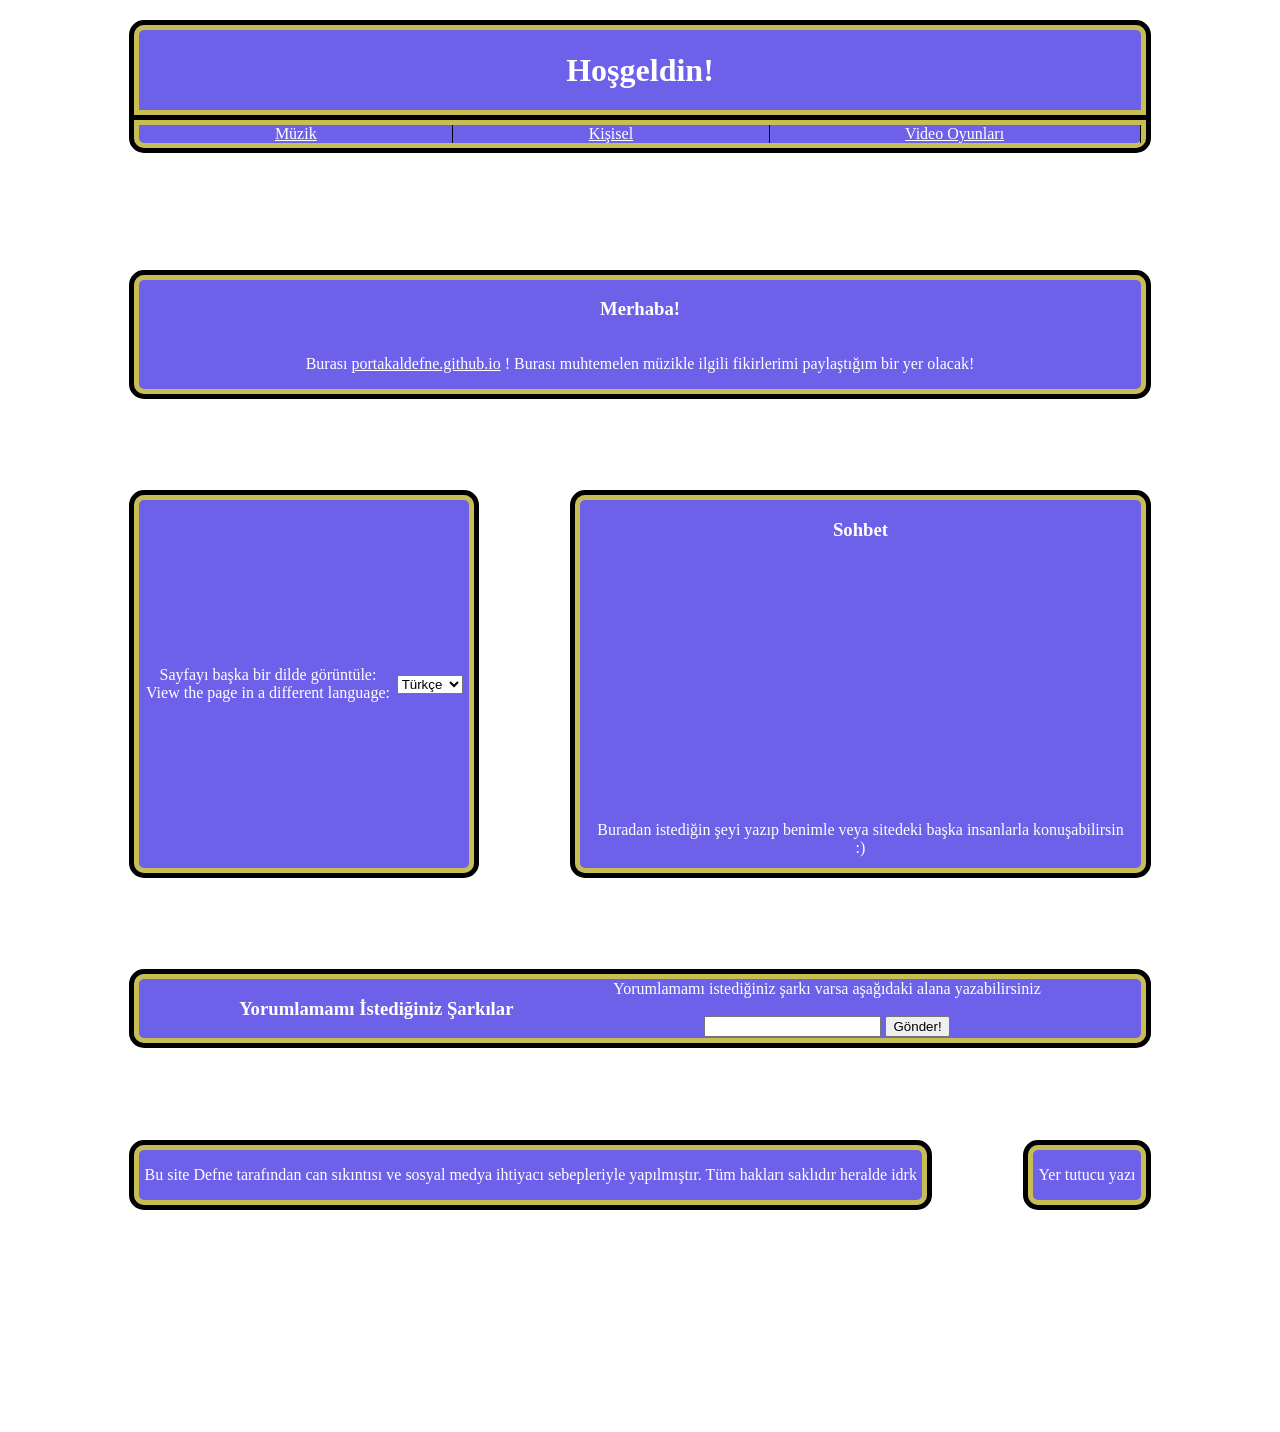
==== index.html @ 87e08978 "Update index.html" ====
<!DOCTYPE html>
<html>
  <head>
    <meta charset="UTF-8">
    <meta name="viewport" content="width=device-width, initial-scale=1.0">
    <title>With many apples!</title>
    <link href="./style.css" rel="stylesheet" type="text/css" media="all">
    <link rel="icon" type="image/png" href="https://geocities.ws/lady-supermarket/image02.png"/>

  </head>
  <body>
    

    <header class="topbar" id="banner">
      <h1 class="turkishContent">Hoşgeldin!</h1>
      <h1 class="englishContent">Welcome!</h1>
    </header>
      
      
    <nav class="topbar" id="navigationMenu">
      <a link href="music" class="turkishContent"> Müzik </a>
      <a link href="personal" class="turkishContent"> Kişisel </a>
      <a link href="videogames" class="turkishContent"> Video Oyunları </a>
      
      <a link href="müzik" class="englishContent"> Music </a>
      <a link href="personal" class="englishContent"> Personal </a>
      <a link href="videogames" class="englishContent"> Video Games </a>
    </nav>
    
    
    <main>
      
      
        <article id="greetings"> 
          <h3 class="turkishContent">Merhaba!</h3>
          <p class="turkishContent">Burası <a link href="https://portakaldefne.github.io">portakaldefne.github.io</a> ! Burası muhtemelen müzikle ilgili fikirlerimi paylaştığım bir yer olacak!</p>
          <h3 class="englishContent">Ahoy!</h3>
          <p class="englishContent"> You're viewing <a link href="https://portakaldefne.github.io">portakaldefne.github.io</a> ! This will probably be a place where I share my opinions about music! </p>
        </article>
        
        
        <article id="langItem"> Sayfayı başka bir dilde görüntüle: <br> View the page in a different language:
          <select id="languageSelector">
            <option value="tr">Türkçe</option>
            <option value="en">English</option>          
          </select>
        </article>
          
          
        <article id="cboxItem">
          <h3 class="turkishContent"> Sohbet </h3>
          <h3 class="englishContent"> Chatbox </h3>
          <iframe src="https://www5.cbox.ws/box/?boxid=951417&amp;boxtag=Jszx9W" width="100%" height="250" allowtransparency="yes" allow="autoplay" frameborder="0" marginheight="0" marginwidth="5px" margin-top="0" scrolling="auto"></iframe>
          <p id="cboxDisclaimer" class="turkishContent">Buradan istediğin şeyi yazıp benimle veya sitedeki başka insanlarla konuşabilirsin :) </p>
          <p id="cboxDisclaimer" class="englishContent"> Here, you can type anything you want to talk to me or to other people on the website :)</p>
        </article>
        
        <article id="songRecs">
          <h3 class="turkishContent"> Yorumlamamı İstediğiniz Şarkılar </h3>
          <h3 class="englishContent"> Songs You Want Me to Review </h3>
          <form
            action="https://formspree.io/f/mjgnwogp"
            method="post">
            <label id="formLabel" class="turkishContent" for="song">
              Yorumlamamı istediğiniz şarkı varsa aşağıdaki alana yazabilirsiniz
            </label>
            <label id="formLabel" class="englishContent" for="song">
              If you want me to review a song, you can write it in the box below 
            </label>

            <br><br>
            <input name="song">
            
            <button class="turkishContent" type="submit">Gönder!</button>
            <button class ="englishContent" type="submit">Send!</button>
          </form>
          
        </article>
        
        <article> 
          <p class="turkishContent">Bu site Defne tarafından can sıkıntısı ve sosyal medya ihtiyacı sebepleriyle yapılmıştır. Tüm hakları saklıdır heralde idrk </p>
          <p class="englishContent">This website was made by Defne as a result of boredom and a need for social media. All rights are probably reserved idrk</p>
        </article>
           
         
        <article id="returnItem">
          <p class="turkishContent"> Yer tutucu yazı </p>
          <p class="englishContent"> Placeholder text </p>
        </article>
      
    </main>
    <script src="/translate.js"></script>    
  </body>
</html>
---- style.css ----
/*
root if need be
*/


/*
colors to be used:
darkorchid
the beautiful orange : #f28500
blush : #bc544b
trans blue #5BCEFA
star yellow #C7BD52
greedn #66cd33
blueberry: #794ec9
bleu: #484ddb
new purple: #6c61e8
*/


/*------ GENERAL RULES ------*/

body{
  background-image: url(https://geocities.ws/lady-supermarket/tiled-background-cloud.gif);
  background-repeat: repeat;
  color: white;
}

a{
  color:white;
}

/*------ GENERAL RULES ------*/


/*------ CLASSES ------*/

.topbar, main article{
  background-color: #6c61e8;
  text-align: center;
  border: #C7BD52 solid 5px;
  outline: black solid 5px;  
}

.topbar{
  margin: 2% 10% 0 10%;
}

.topbar a{
  flex: 1 1 auto;
  border-right: 1px black solid;
}

main{
  display: flex;
  margin: 10%;
  justify-content: space-evenly;
  gap: 10%;
  flex-flow: row wrap;
}

main article{
  border-radius: 10px;
  margin-bottom: 10%;
  display:flex;
  justify-content: space-evenly;
  flex-grow: 1;
}


/*------ CLASSES ------*/


/*------ IDs ------*/

#banner{
  border-radius: 10px 10px 0 0;
}

#navigationMenu{
  display: flex;
  justify-content: space-evenly;
  margin-top:5px;
  border-radius: 0 0 10px 10px;
}

#lastNavLink{
  border-right:0;
}

#cboxItem, #greetings{flex-direction:column;}
#cboxDisclaimer{margin: 2%;}
#langItem{display: flex; justify-content: space-evenly; align-items: center;}
#returnItem{display: flex; align-items: center;}
#songRecs{display: flex; align-items: center;}

/*------ IDs ------*/






/* for translation purposes, this shall sit at the bottom forever */
.englishContent, .englishFlex{
  display: none;
}
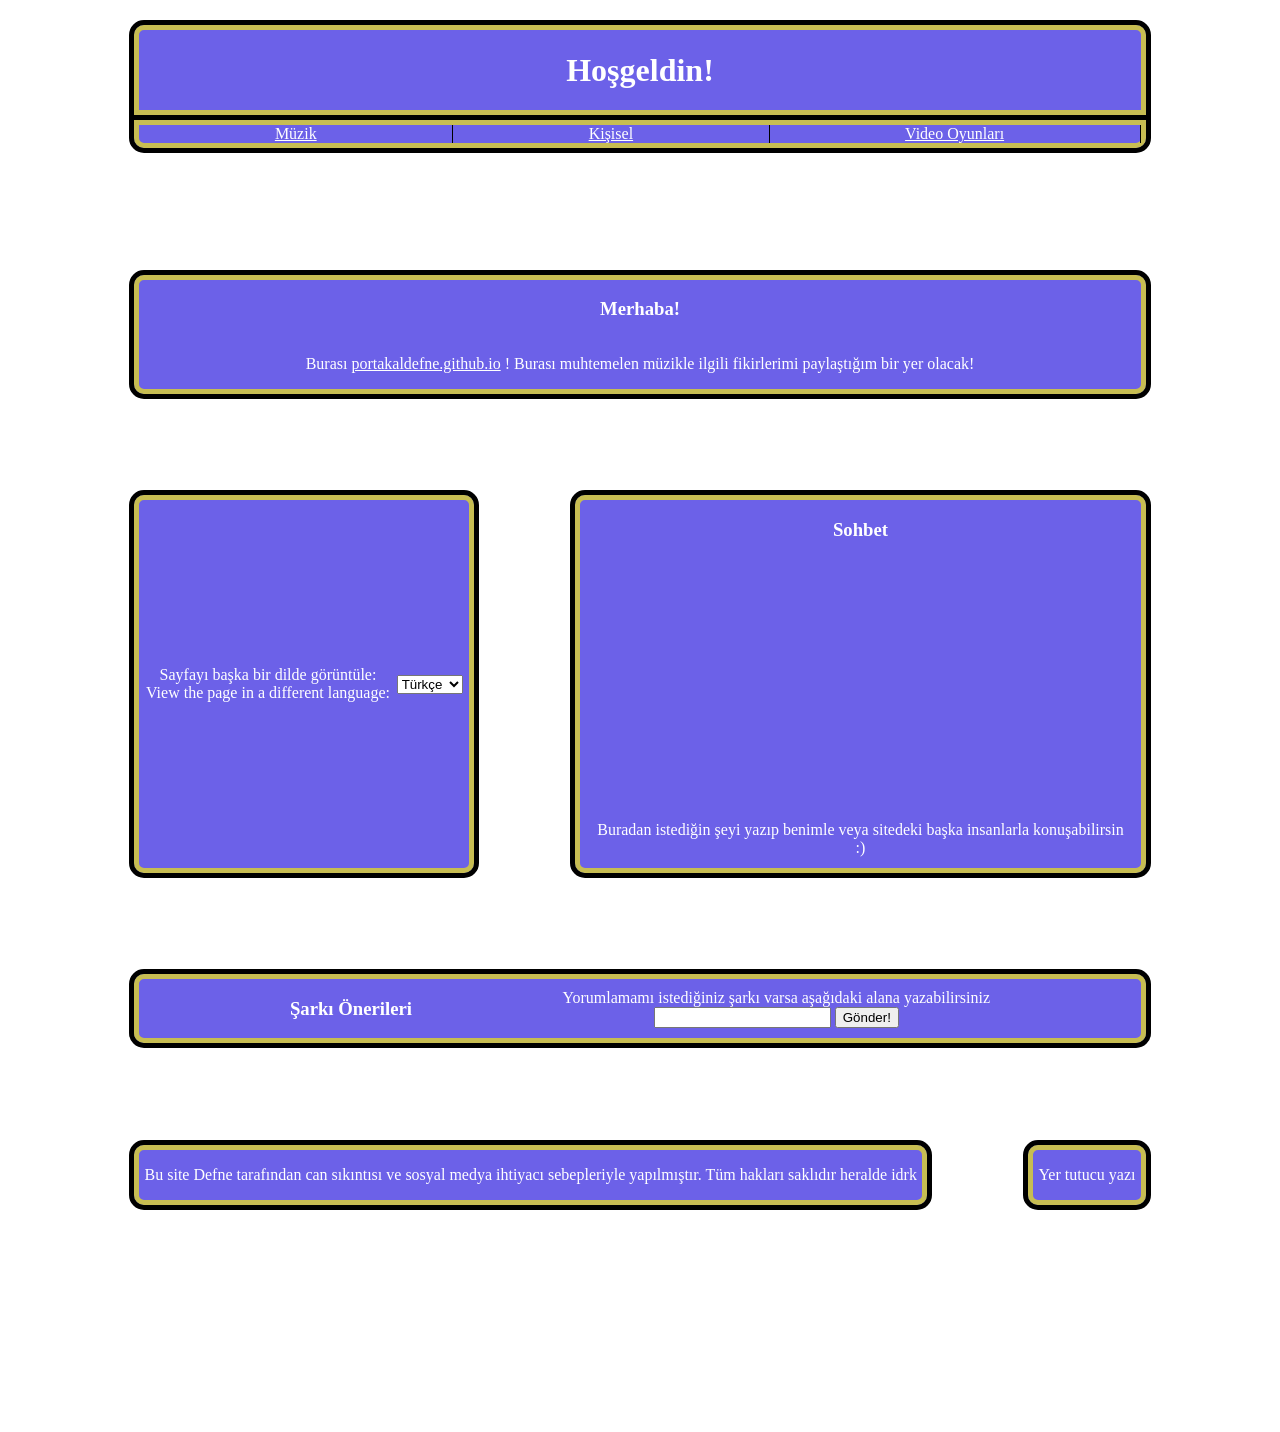
==== commit 624cf380: "Update index.html" ====
--- a/index.html
+++ b/index.html
@@ -56,8 +56,8 @@
         </article>
         
         <article id="songRecs">
-          <h3 class="turkishContent"> Yorumlamamı İstediğiniz Şarkılar </h3>
-          <h3 class="englishContent"> Songs You Want Me to Review </h3>
+          <h3 class="turkishContent"> Şarkı Önerileri </h3>
+          <h3 class="englishContent"> Song Recommendations </h3>
           <form
             action="https://formspree.io/f/mjgnwogp"
             method="post">
@@ -67,8 +67,7 @@
             <label id="formLabel" class="englishContent" for="song">
               If you want me to review a song, you can write it in the box below 
             </label>
-
-            <br><br>
+            <br>
             <input name="song">
             
             <button class="turkishContent" type="submit">Gönder!</button>
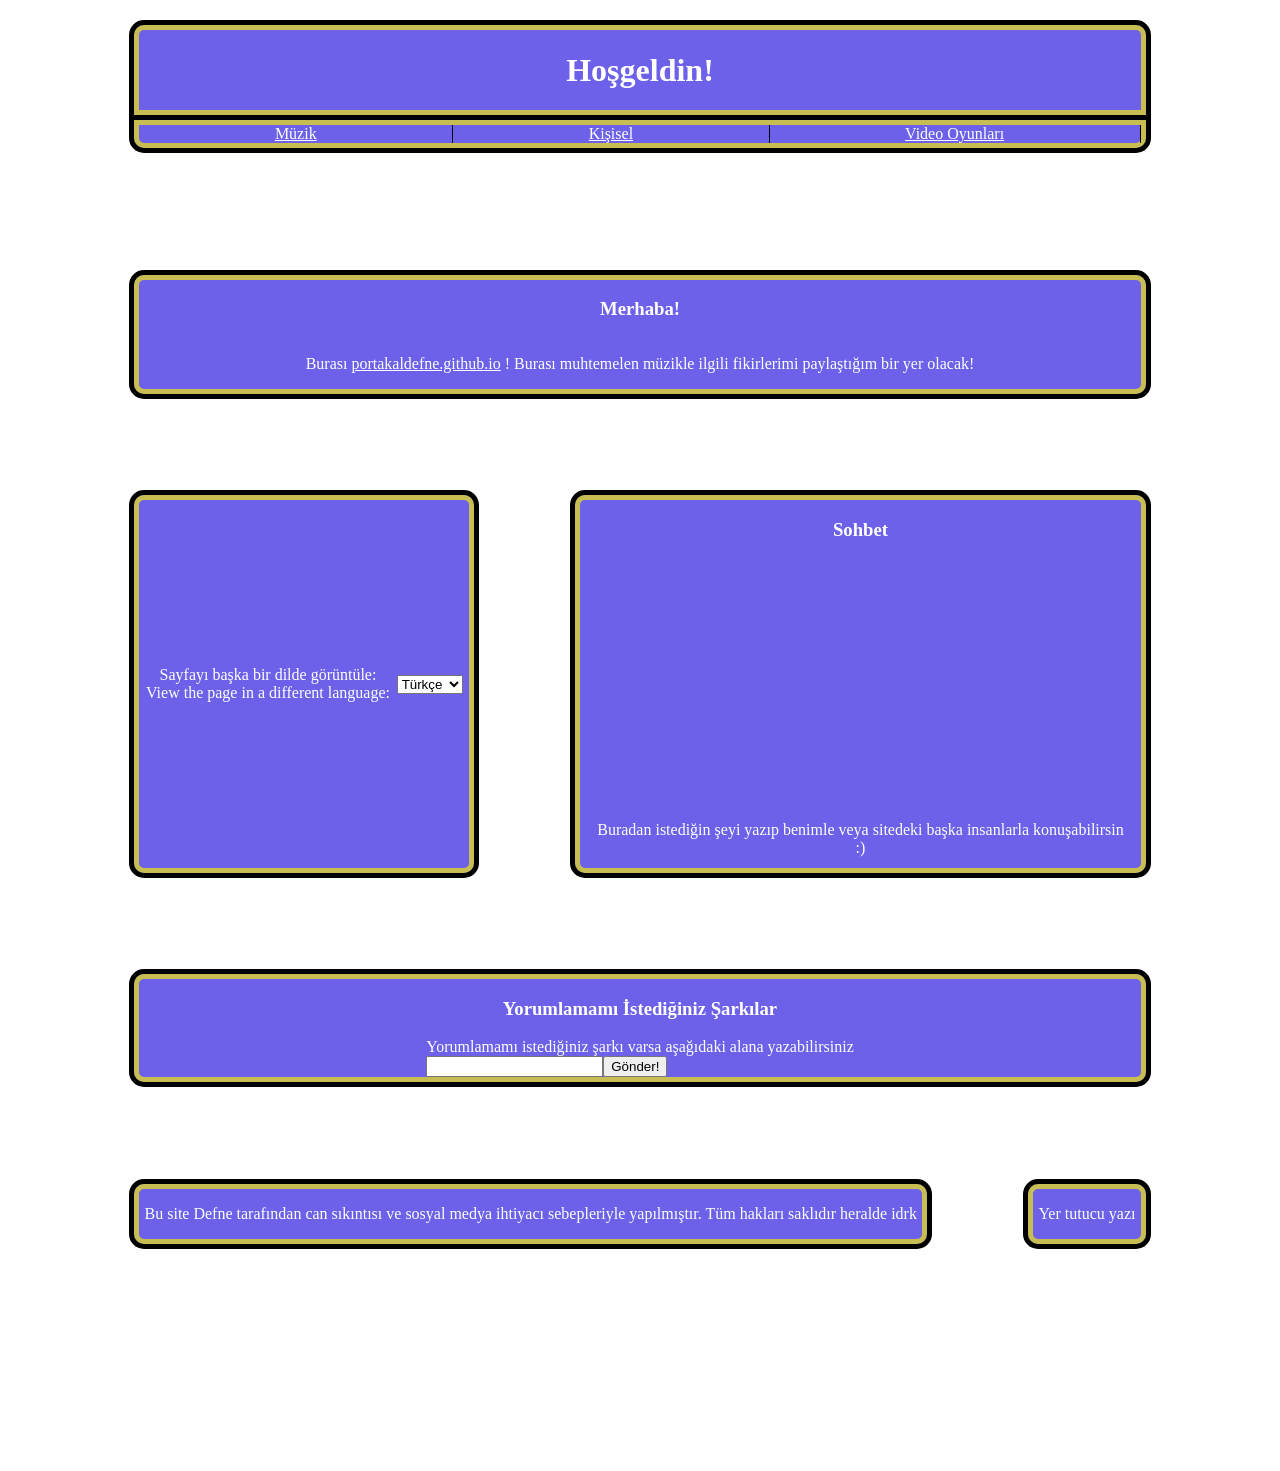
==== commit c85a7fd6: "Update index.html" ====
--- a/index.html
+++ b/index.html
@@ -56,8 +56,8 @@
         </article>
         
         <article id="songRecs">
-          <h3 class="turkishContent"> Şarkı Önerileri </h3>
-          <h3 class="englishContent"> Song Recommendations </h3>
+          <h3 class="turkishContent"> Yorumlamamı İstediğiniz Şarkılar </h3>
+          <h3 class="englishContent"> Songs You Want Me to Review </h3>
           <form
             action="https://formspree.io/f/mjgnwogp"
             method="post">
@@ -68,10 +68,12 @@
               If you want me to review a song, you can write it in the box below 
             </label>
             <br>
-            <input name="song">
-            
-            <button class="turkishContent" type="submit">Gönder!</button>
-            <button class ="englishContent" type="submit">Send!</button>
+            <div id="formAnswer">
+              <input name="song">
+              <!-- Divving these up so that they stay on the same line -->
+              <button class="turkishContent" type="submit">Gönder!</button>
+              <button class ="englishContent" type="submit">Send!</button>
+            </div>
           </form>
           
         </article>
--- a/style.css
+++ b/style.css
@@ -87,11 +87,12 @@
   border-right:0;
 }
 
-#cboxItem, #greetings{flex-direction:column;}
+#cboxItem, #greetings, #songRecs{flex-direction:column;}
 #cboxDisclaimer{margin: 2%;}
 #langItem{display: flex; justify-content: space-evenly; align-items: center;}
 #returnItem{display: flex; align-items: center;}
-#songRecs{display: flex; align-items: center;}
+#songRecs{align-items: center;}
+#formAnswer{display: flex; align-items: center;}
 
 /*------ IDs ------*/
 
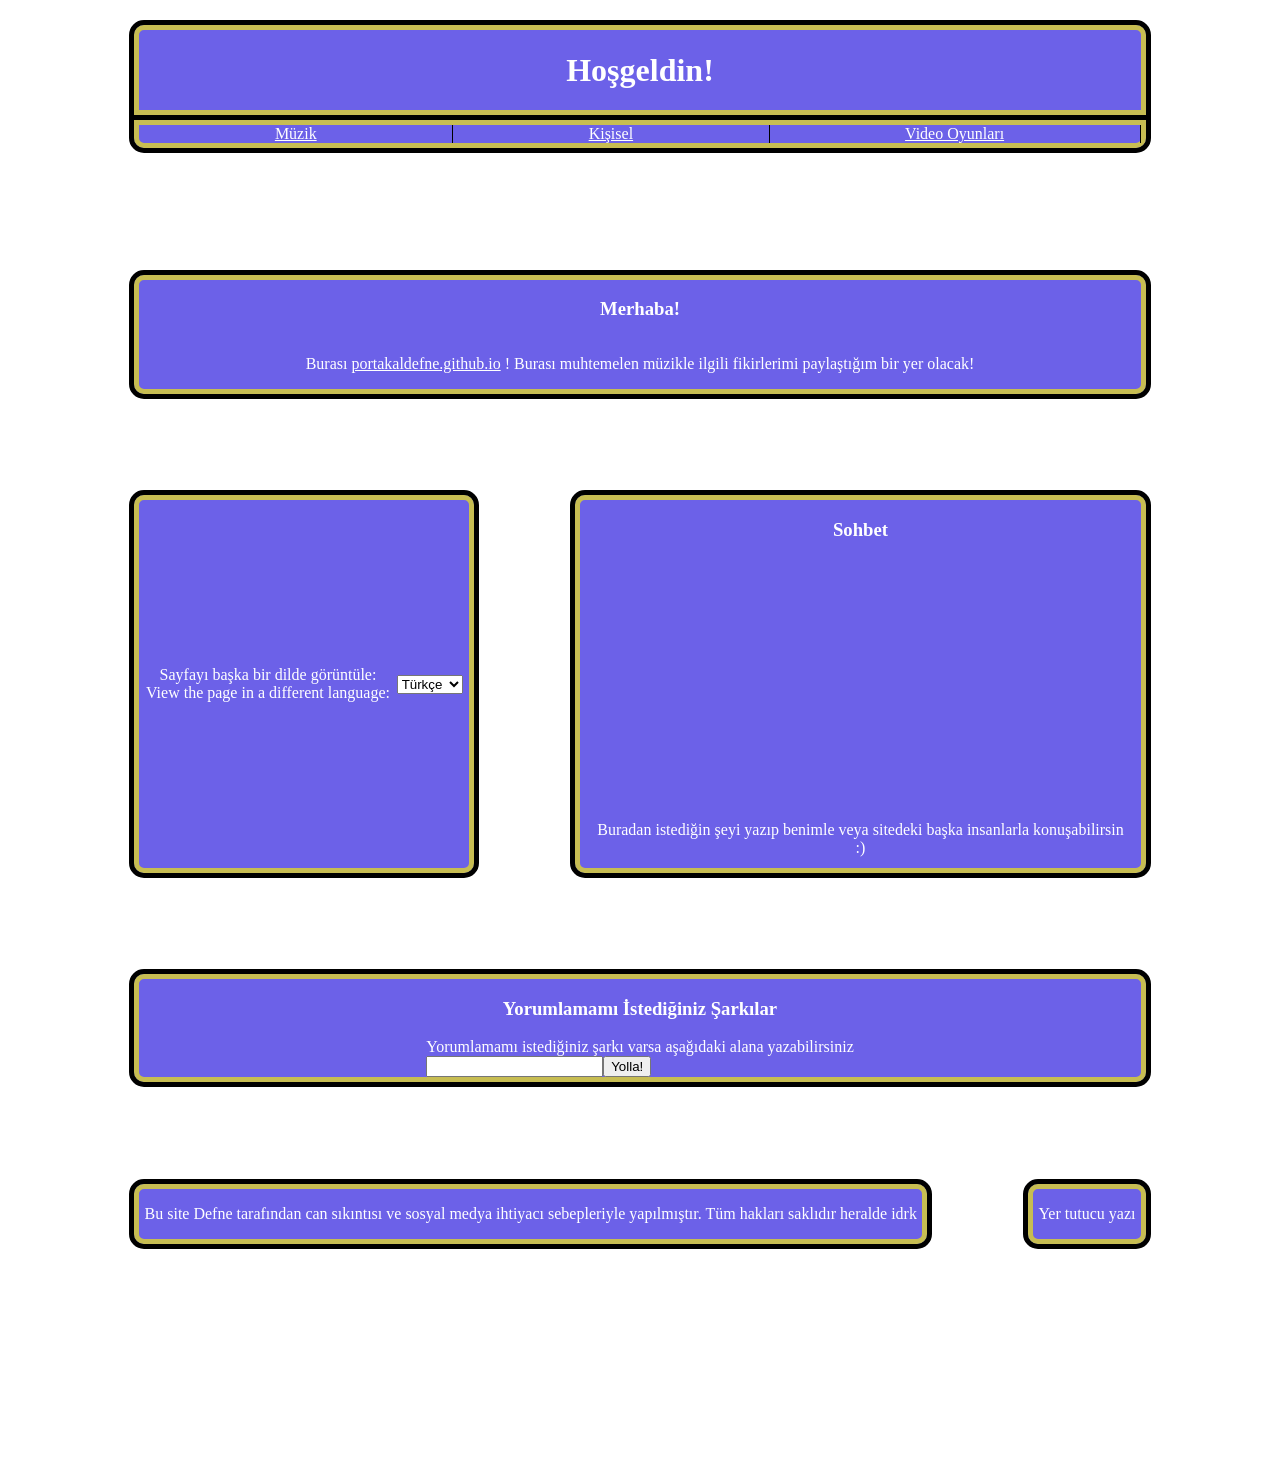
==== commit 57a55d81: "Update index.html" ====
--- a/index.html
+++ b/index.html
@@ -71,7 +71,7 @@
             <div id="formAnswer">
               <input name="song">
               <!-- Divving these up so that they stay on the same line -->
-              <button class="turkishContent" type="submit">Gönder!</button>
+              <button class="turkishContent" type="submit">Yolla!</button>
               <button class ="englishContent" type="submit">Send!</button>
             </div>
           </form>
--- a/style.css
+++ b/style.css
@@ -92,7 +92,7 @@
 #langItem{display: flex; justify-content: space-evenly; align-items: center;}
 #returnItem{display: flex; align-items: center;}
 #songRecs{align-items: center;}
-#formAnswer{display: flex; align-items: center;}
+#formAnswer{display: flex; align-items: center; flex-flow: row nowrap;}
 
 /*------ IDs ------*/
 
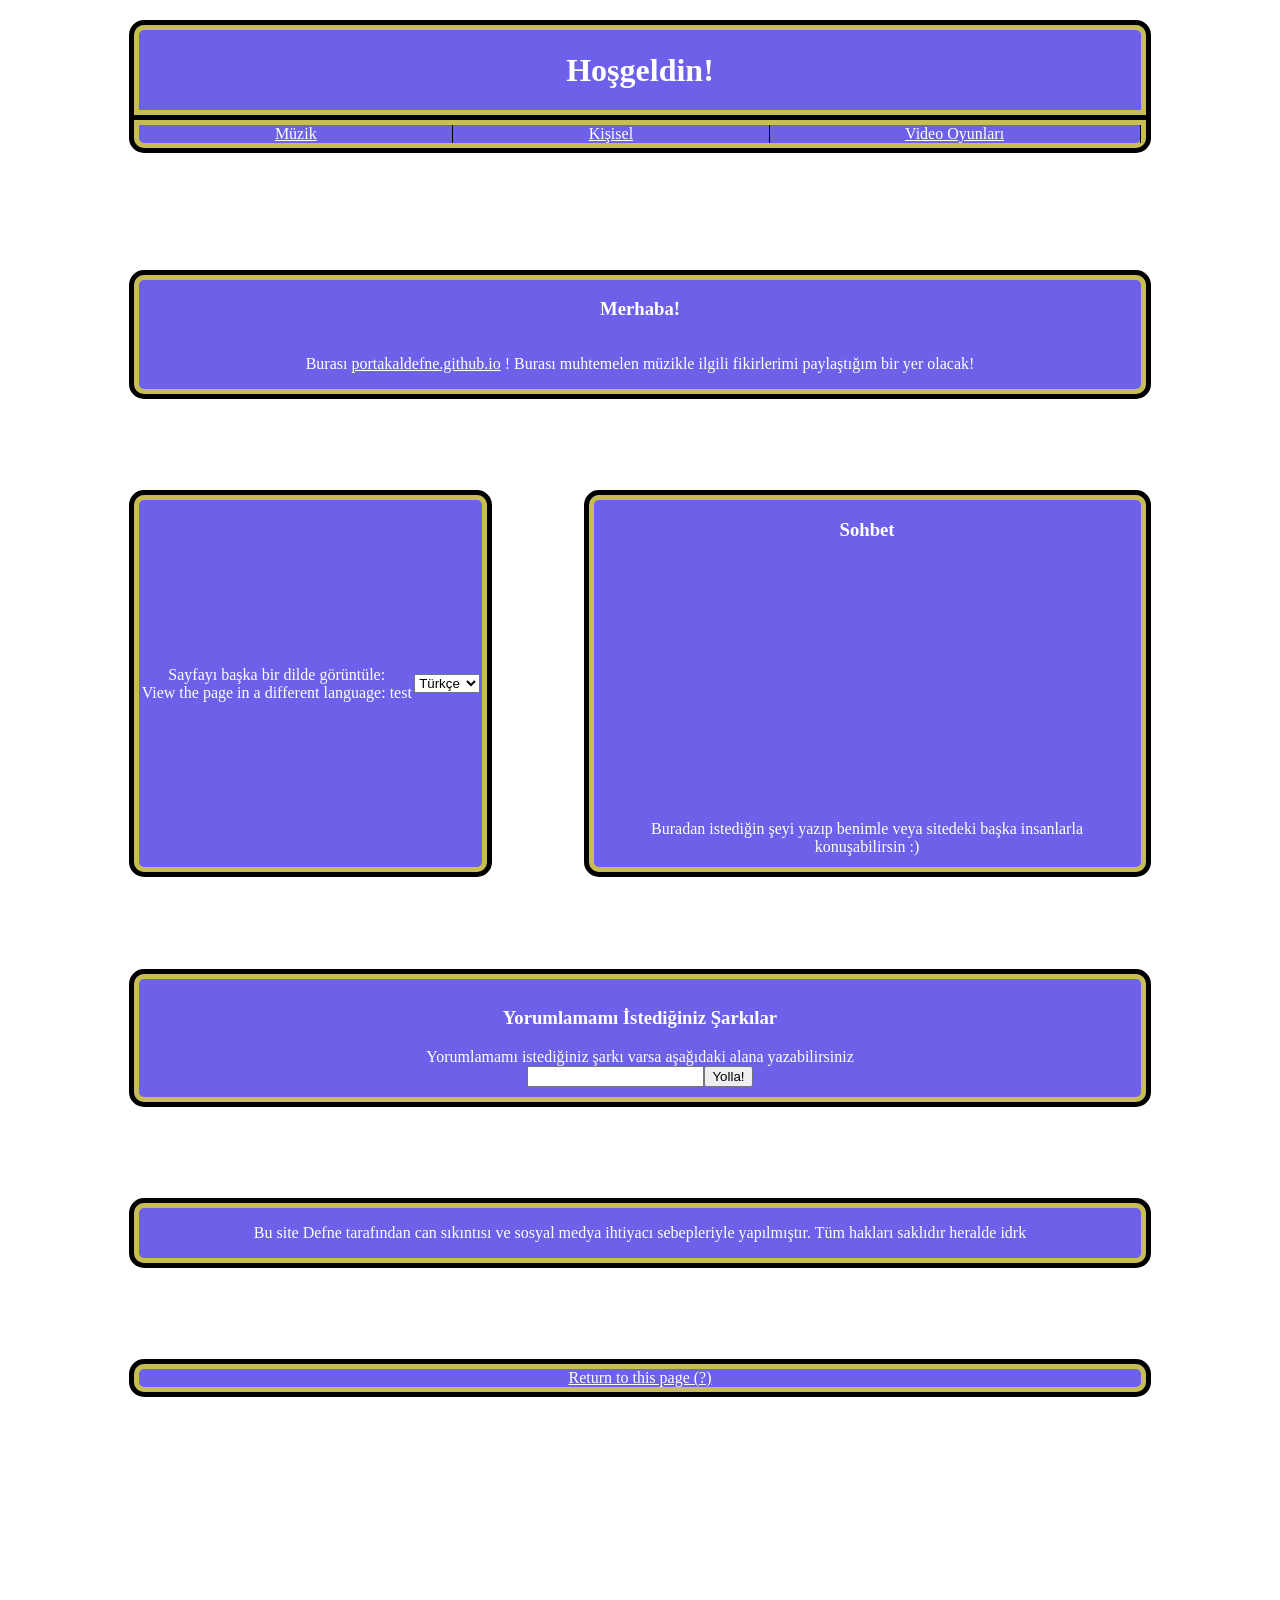
==== commit 04120958: "Update index.html" ====
--- a/index.html
+++ b/index.html
@@ -8,6 +8,11 @@
     <link rel="icon" type="image/png" href="https://geocities.ws/lady-supermarket/image02.png"/>
 
   </head>
+  
+  <script data-goatcounter="https://defne.goatcounter.com/count"
+        async src="//gc.zgo.at/count.js"></script>
+  <!-- This is a metrics tracker that DOES NOT STORE ANY PERSONAL DATA. I would not use a metrics tracker if I didn't come across this, it's pretty great. --> 
+    
   <body>
     
 
@@ -39,7 +44,8 @@
         </article>
         
         
-        <article id="langItem"> Sayfayı başka bir dilde görüntüle: <br> View the page in a different language:
+        <article id="langItem">
+          <p> Sayfayı başka bir dilde görüntüle: <br> View the page in a different language: test </p>
           <select id="languageSelector">
             <option value="tr">Türkçe</option>
             <option value="en">English</option>          
@@ -85,8 +91,8 @@
            
          
         <article id="returnItem">
-          <p class="turkishContent"> Yer tutucu yazı </p>
-          <p class="englishContent"> Placeholder text </p>
+          <a href link="./" class="turkishContent> Bu sayfaya geri dön (?) </a> 
+          <a href link="./" class="englishContent"> Return to this page (?) </a>
         </article>
       
     </main>
--- a/style.css
+++ b/style.css
@@ -92,8 +92,9 @@
 #langItem{display: flex; justify-content: space-evenly; align-items: center;}
 #returnItem{display: flex; align-items: center;}
 #songRecs{align-items: center;}
-#formAnswer{display: flex; align-items: center; flex-flow: row nowrap;}
+#formAnswer{display: flex; align-items: center; justify-content: center; flex-flow: row nowrap;}
 
+#songRecs {padding: 10px 0 10px 0} /* for mobile screen compatibility */
 /*------ IDs ------*/
 
 
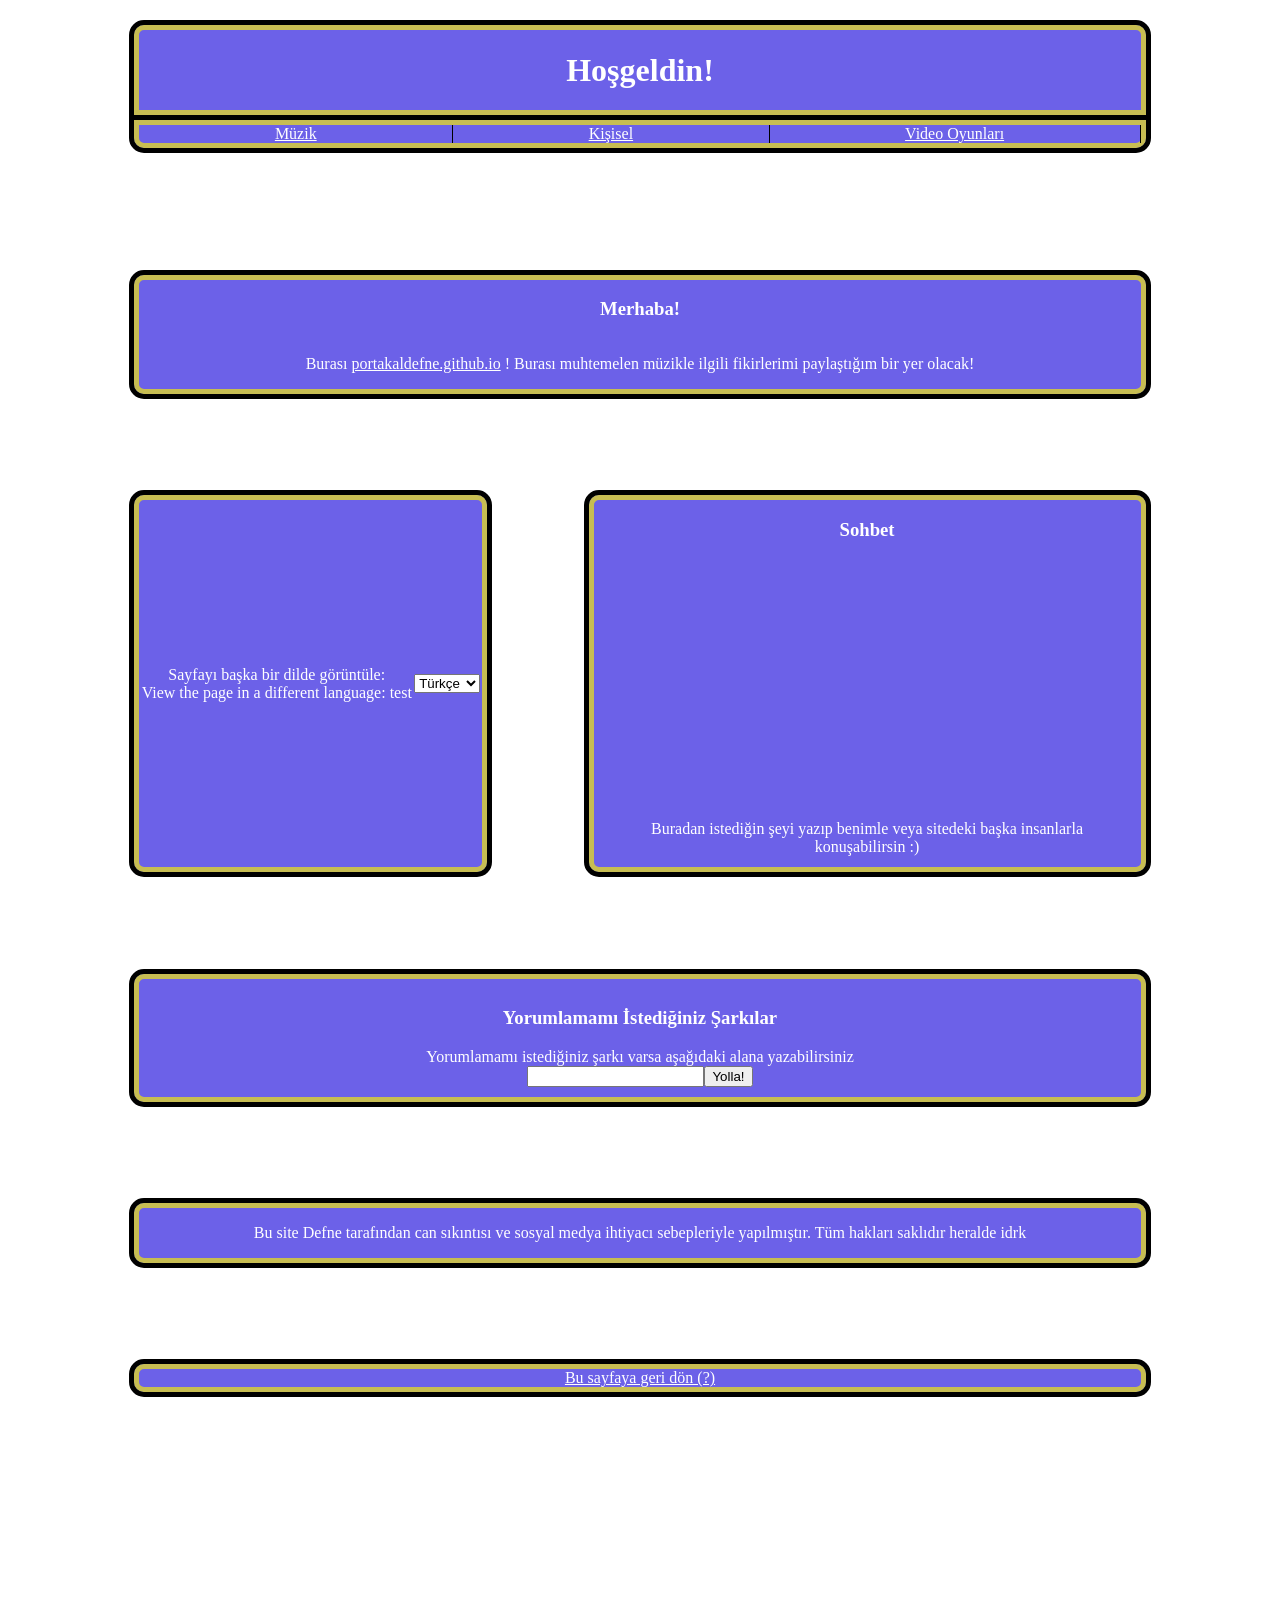
==== commit e02124f4: "Update index.html Fixed 2 embarrassing mistakes" ====
--- a/index.html
+++ b/index.html
@@ -91,8 +91,8 @@
            
          
         <article id="returnItem">
-          <a href link="./" class="turkishContent> Bu sayfaya geri dön (?) </a> 
-          <a href link="./" class="englishContent"> Return to this page (?) </a>
+          <a link href="./" class="turkishContent"> Bu sayfaya geri dön (?) </a> 
+          <a link href="./" class="englishContent"> Return to this page (?) </a>
         </article>
       
     </main>
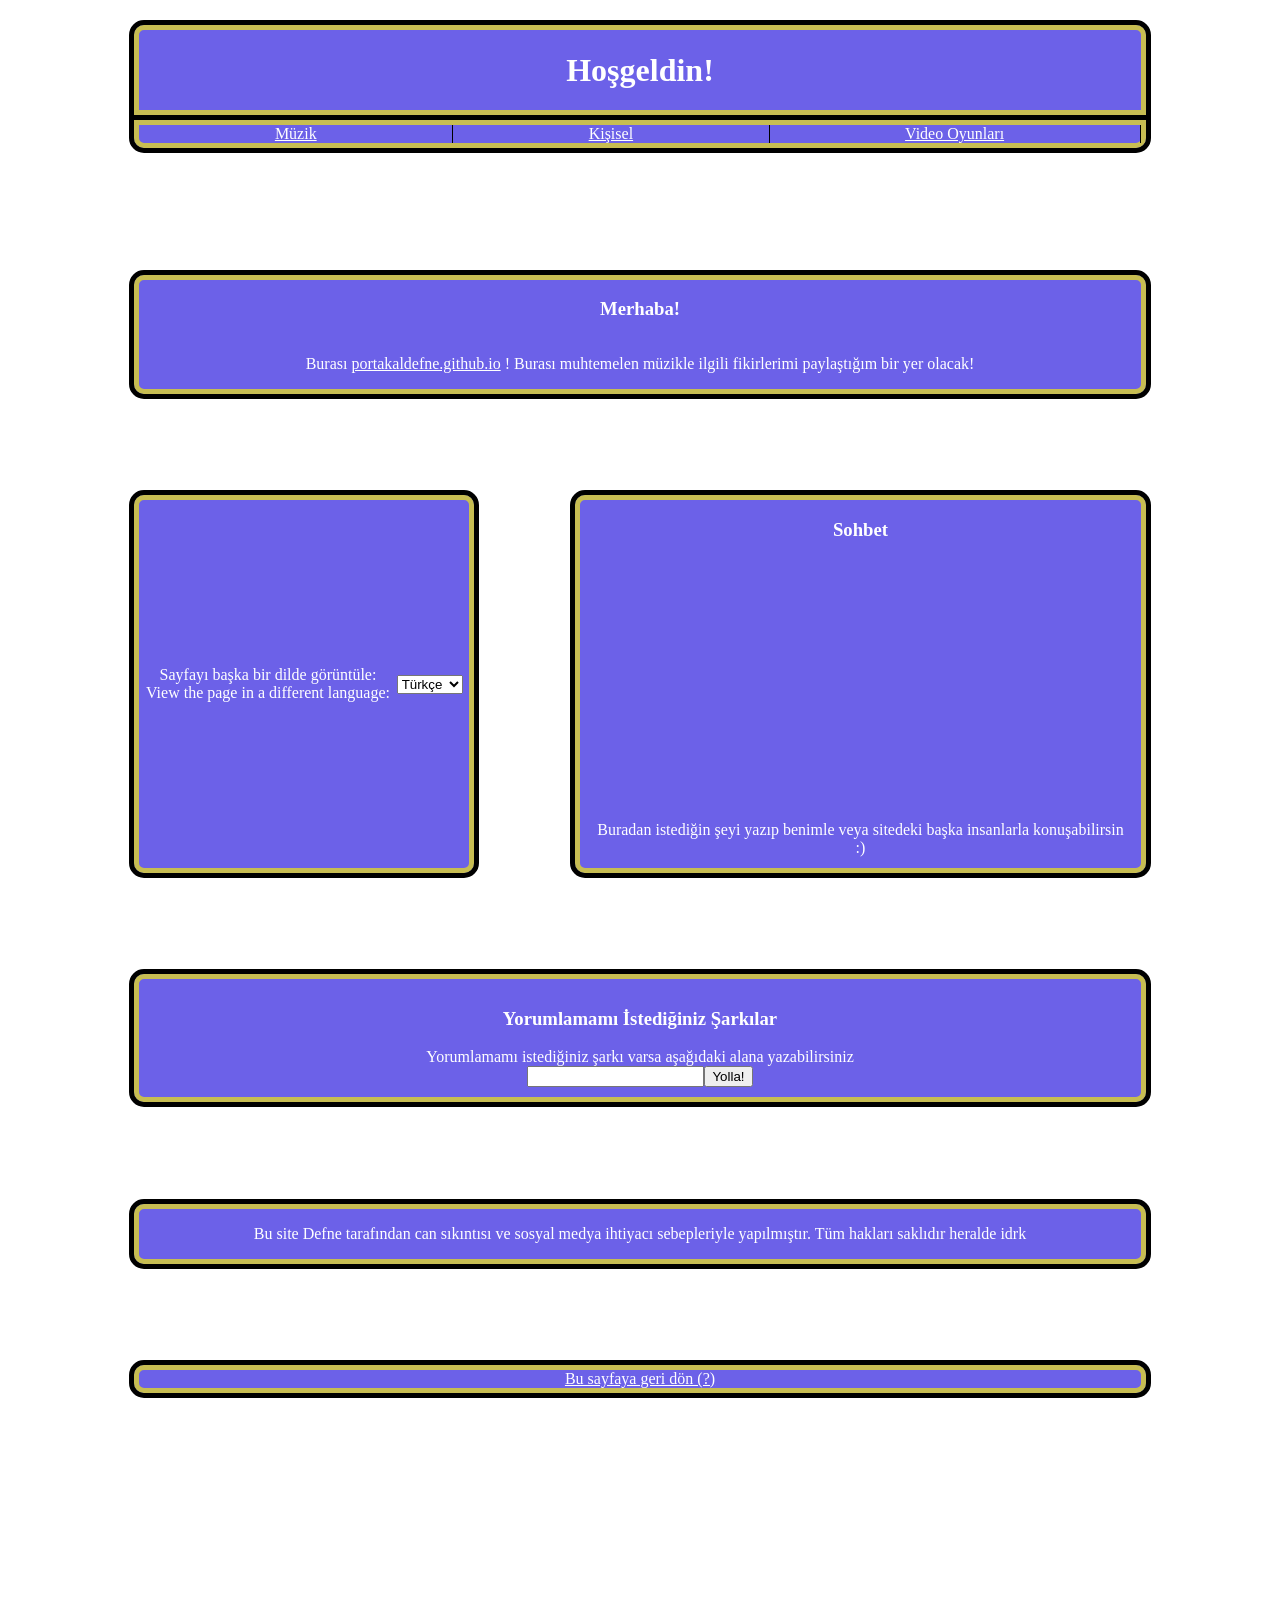
==== commit 955cccc9: "Update index.html" ====
--- a/index.html
+++ b/index.html
@@ -45,7 +45,7 @@
         
         
         <article id="langItem">
-          <p> Sayfayı başka bir dilde görüntüle: <br> View the page in a different language: test </p>
+          <p> Sayfayı başka bir dilde görüntüle: <br> View the page in a different language: </p>
           <select id="languageSelector">
             <option value="tr">Türkçe</option>
             <option value="en">English</option>          
